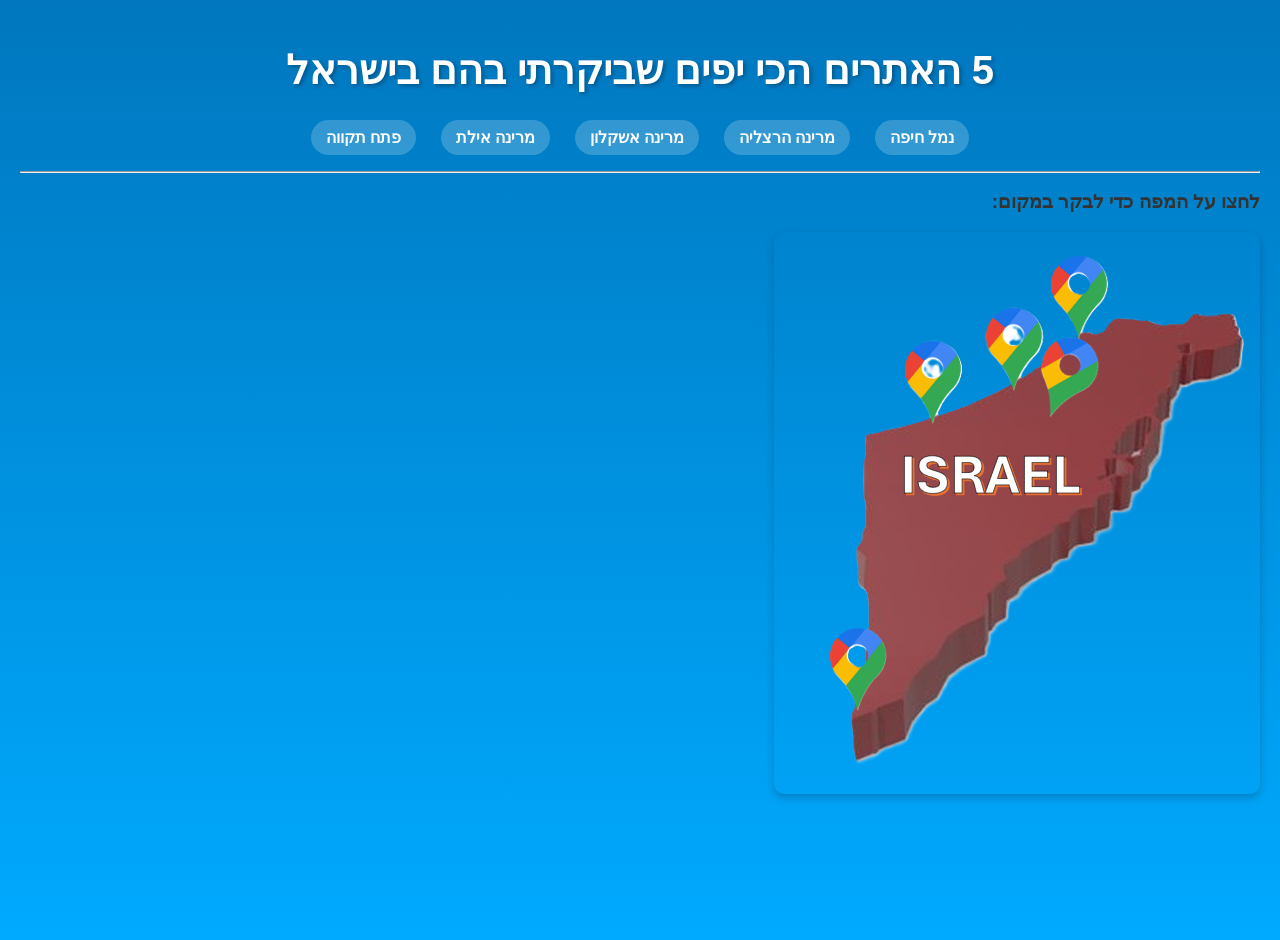
==== index.html @ ec97eb2b "Initial commit - 5 beautiful places project." ====
<!DOCTYPE html>
<html lang="he" dir="rtl">
<head>
    <meta charset="UTF-8">
    <title>5 המקומות הכי יפים בישראל</title>
    <link rel="stylesheet" href="style.css">
</head>
<body>

    <h1>5 האתרים הכי יפים שביקרתי בהם בישראל</h1>

    <nav>
        <ul>
            <li><a href="place1.html">נמל חיפה</a></li>
            <li><a href="place3.html">מרינה הרצליה</a></li>
            <li><a href="place4.html">מרינה אשקלון</a></li>
            <li><a href="place5.html">מרינה אילת</a></li>
            <li><a href="place2.html">פתח תקווה</a></li>
        </ul>
    </nav>

    <hr>

    <h3>לחצו על המפה כדי לבקר במקום:</h3>
    
    <img src="ISRAEL.png" usemap="#image-map" alt="מפת ישראל">

    <map name="image-map">
        <area target="" alt="נמל חיפה" title="נמל חיפה" href="place1.html" coords="274,17,355,102" shape="rect">
        
        <area target="" alt="מרינה הרצליה" title="מרינה הרצליה" href="place3.html" coords="207,61,267,165" shape="rect">
        
        <area target="" alt="פתח תקווה" title="פתח תקווה" href="place2.html" coords="270,101,320,191" shape="rect">
        
        <area target="" alt="מרינה אשקלון" title="מרינה אשקלון" href="place4.html" coords="117,102,194,206" shape="rect">
        
        <area target="" alt="מרינה אילת" title="מרינה אילת" href="place5.html" coords="41,385,132,521" shape="rect">
    </map>

</body>
</html>
---- style.css ----
/* הגדרות כלליות לרקע האתר - כחול ים */
body {
    background-color: #0077be; /* כחול ים עמוק */
    background-image: linear-gradient(180deg, #0077be 0%, #00aaff 100%); /* מדורג לקבלת אפקט מים */
    font-family: 'Segoe UI', Tahoma, Geneva, Verdana, sans-serif;
    color: #333;
    margin: 0;
    padding: 20px;
    min-height: 100vh;
}

/* עיצוב כותרות האתר */
h1 {
    color: white;
    text-shadow: 2px 2px 4px rgba(0,0,0,0.3); /* צל לטקסט ליצירת עומק */
    text-align: center;
    font-size: 2.5em;
}

/* עיצוב הטבלה (ה-Layout של דפי התוכן) */
table {
    background-color: rgba(255, 255, 255, 0.95); /* לבן מעט שקוף */
    border-collapse: separate;
    border-radius: 15px; /* פינות מעוגלות למראה מרשים */
    overflow: hidden;
    box-shadow: 0 10px 30px rgba(0,0,0,0.5); /* צל חזק שגורם לטבלה "לצוף" */
    border: none;
    margin-top: 20px;
}

/* עיצוב התאים בתוך הטבלה */
td {
    border: none !important; /* ביטול הקווים הפנימיים למראה נקי */
}

/* עיצוב התפריט ורשימות */
nav ul {
    list-style-type: none;
    padding: 0;
    text-align: center;
}

nav li {
    display: inline-block;
    margin: 0 10px;
    background: rgba(255,255,255,0.2);
    padding: 8px 15px;
    border-radius: 20px;
    transition: 0.3s;
}

/* עיצוב קישורים */
a {
    color: #004466;
    text-decoration: none;
    font-weight: bold;
}

nav li a {
    color: white;
}

/* אפקט מעבר עכבר על קישורים ותפריט */
a:hover {
    color: #ffcc00; /* צהוב שמש במעבר עכבר */
}

nav li:hover {
    background: rgba(255,255,255,0.4);
}

/* עיצוב התמונות בתוך הטבלה */
img {
    border-radius: 10px;
    box-shadow: 0 4px 8px rgba(0,0,0,0.2);
}
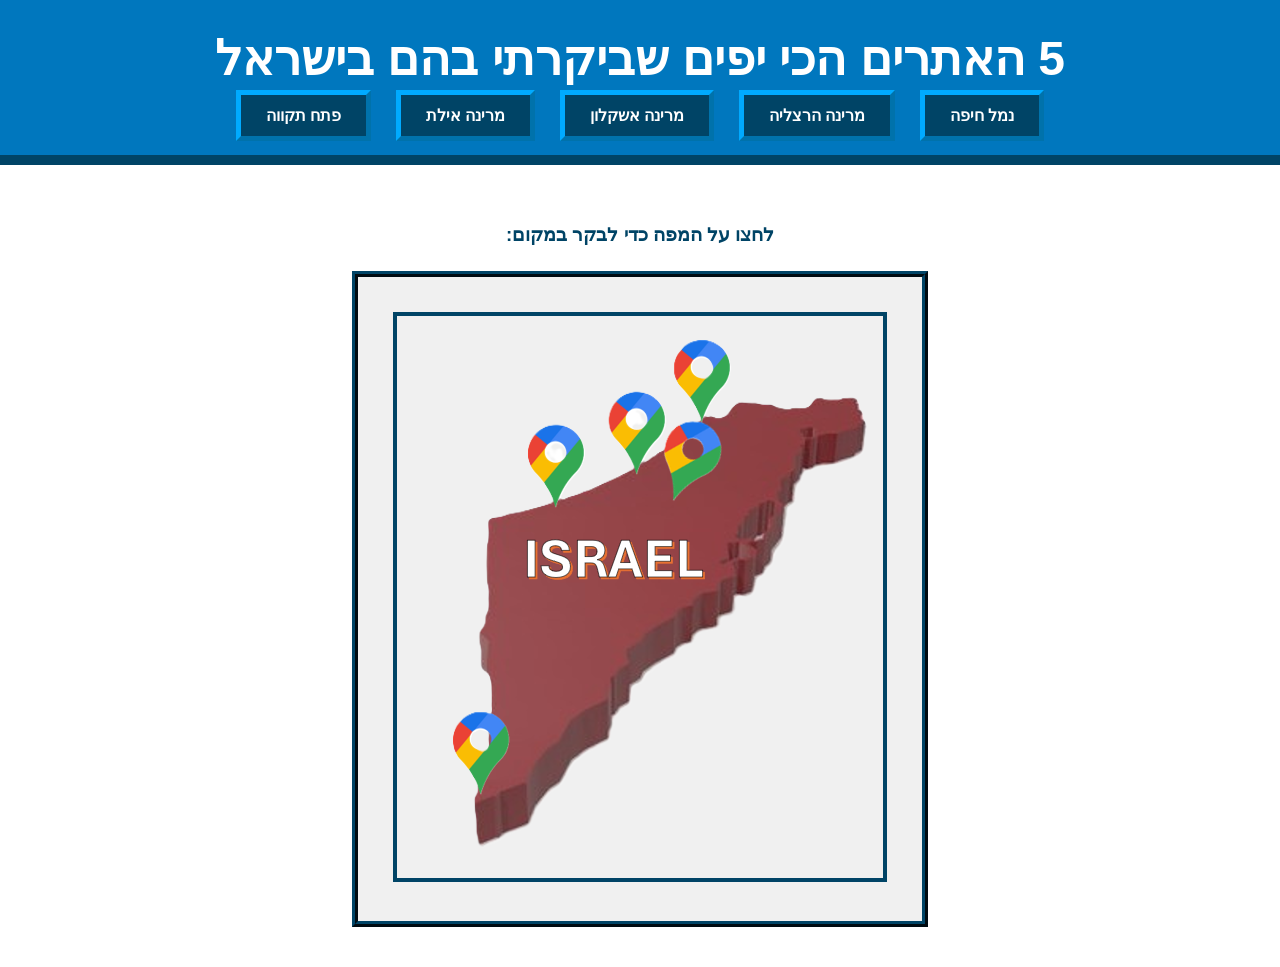
==== commit 05262343: "Add files via upload" ====
--- a/index.html
+++ b/index.html
@@ -2,40 +2,42 @@
 <html lang="he" dir="rtl">
 <head>
     <meta charset="UTF-8">
-    <title>5 המקומות הכי יפים בישראל</title>
+    <title>5 האתרים הכי יפים בישראל</title>
     <link rel="stylesheet" href="style.css">
 </head>
-<body>
+<body class="bg-home">
 
-    <h1>5 האתרים הכי יפים שביקרתי בהם בישראל</h1>
+    <div class="header-section">
+        <h1>5 האתרים הכי יפים שביקרתי בהם בישראל</h1>
 
-    <nav>
-        <ul>
-            <li><a href="place1.html">נמל חיפה</a></li>
-            <li><a href="place3.html">מרינה הרצליה</a></li>
-            <li><a href="place4.html">מרינה אשקלון</a></li>
-            <li><a href="place5.html">מרינה אילת</a></li>
-            <li><a href="place2.html">פתח תקווה</a></li>
-        </ul>
-    </nav>
+        <nav>
+            <ul>
+                <li><a href="place1.html">נמל חיפה</a></li>
+                <li><a href="place3.html">מרינה הרצליה</a></li>
+                <li><a href="place4.html">מרינה אשקלון</a></li>
+                <li><a href="place5.html">מרינה אילת</a></li>
+                <li><a href="place2.html">פתח תקווה</a></li>
+            </ul>
+        </nav>
+    </div>
 
-    <hr>
+    <div class="separator-line"></div>
 
-    <h3>לחצו על המפה כדי לבקר במקום:</h3>
-    
-    <img src="ISRAEL.png" usemap="#image-map" alt="מפת ישראל">
+    <div align="center" class="main-content">
+        <h3>לחצו על המפה כדי לבקר במקום:</h3>
+        
+        <div class="map-container">
+            <img src="ISRAEL.png" usemap="#image-map" alt="מפת ישראל">
 
-    <map name="image-map">
-        <area target="" alt="נמל חיפה" title="נמל חיפה" href="place1.html" coords="274,17,355,102" shape="rect">
-        
-        <area target="" alt="מרינה הרצליה" title="מרינה הרצליה" href="place3.html" coords="207,61,267,165" shape="rect">
-        
-        <area target="" alt="פתח תקווה" title="פתח תקווה" href="place2.html" coords="270,101,320,191" shape="rect">
-        
-        <area target="" alt="מרינה אשקלון" title="מרינה אשקלון" href="place4.html" coords="117,102,194,206" shape="rect">
-        
-        <area target="" alt="מרינה אילת" title="מרינה אילת" href="place5.html" coords="41,385,132,521" shape="rect">
-    </map>
+            <map name="image-map">
+                <area target="" alt="נמל חיפה" title="נמל חיפה" href="place1.html" coords="274,17,355,102" shape="rect">
+                <area target="" alt="מרינה הרצליה" title="מרינה הרצליה" href="place3.html" coords="207,61,267,165" shape="rect">
+                <area target="" alt="פתח תקווה" title="פתח תקווה" href="place2.html" coords="270,101,320,191" shape="rect">
+                <area target="" alt="מרינה אשקלון" title="מרינה אשקלון" href="place4.html" coords="117,102,194,206" shape="rect">
+                <area target="" alt="מרינה אילת" title="מרינה אילת" href="place5.html" coords="41,385,132,521" shape="rect">
+            </map>
+        </div>
+    </div>
 
 </body>
 </html>
--- a/style.css
+++ b/style.css
@@ -1,76 +1,92 @@
-/* הגדרות כלליות לרקע האתר - כחול ים */
 body {
-    background-color: #0077be; /* כחול ים עמוק */
-    background-image: linear-gradient(180deg, #0077be 0%, #00aaff 100%); /* מדורג לקבלת אפקט מים */
-    font-family: 'Segoe UI', Tahoma, Geneva, Verdana, sans-serif;
-    color: #333;
-    margin: 0;
-    padding: 20px;
-    min-height: 100vh;
+    margin: 0px;
+    padding: 0px;
+    font-family: Arial, Helvetica, sans-serif;
+    background-color: #ffffff;
+    direction: rtl;
 }
 
-/* עיצוב כותרות האתר */
-h1 {
-    color: white;
-    text-shadow: 2px 2px 4px rgba(0,0,0,0.3); /* צל לטקסט ליצירת עומק */
+.header-section {
+    background-color: #0077be;
+    padding: 30px 20px;
     text-align: center;
-    font-size: 2.5em;
 }
 
-/* עיצוב הטבלה (ה-Layout של דפי התוכן) */
-table {
-    background-color: rgba(255, 255, 255, 0.95); /* לבן מעט שקוף */
-    border-collapse: separate;
-    border-radius: 15px; /* פינות מעוגלות למראה מרשים */
-    overflow: hidden;
-    box-shadow: 0 10px 30px rgba(0,0,0,0.5); /* צל חזק שגורם לטבלה "לצוף" */
-    border: none;
-    margin-top: 20px;
+.separator-line {
+    height: 10px;
+    background-color: #004466;
 }
 
-/* עיצוב התאים בתוך הטבלה */
-td {
-    border: none !important; /* ביטול הקווים הפנימיים למראה נקי */
+.main-content {
+    background-color: #ffffff;
+    padding: 40px 20px;
+    text-align: center;
 }
 
-/* עיצוב התפריט ורשימות */
+h1 {
+    color: #ffffff;
+    font-size: 300%;
+    margin: 0px 0px 20px 0px;
+}
+
+h3 {
+    color: #004466;
+    margin-bottom: 25px;
+}
+
 nav ul {
     list-style-type: none;
-    padding: 0;
+    padding: 0px;
+    margin: 0px;
     text-align: center;
 }
 
 nav li {
-    display: inline-block;
-    margin: 0 10px;
-    background: rgba(255,255,255,0.2);
-    padding: 8px 15px;
-    border-radius: 20px;
-    transition: 0.3s;
-}
-
-/* עיצוב קישורים */
-a {
-    color: #004466;
-    text-decoration: none;
-    font-weight: bold;
+    display: inline;
+    margin: 0px 10px;
 }
 
 nav li a {
-    color: white;
+    background-color: #004466;
+    color: #ffffff;
+    text-decoration: none;
+    font-weight: bold;
+    padding: 12px 25px;
+    border: 5px outset #00aaff;
 }
 
-/* אפקט מעבר עכבר על קישורים ותפריט */
-a:hover {
-    color: #ffcc00; /* צהוב שמש במעבר עכבר */
+nav li a:hover {
+    color: #ffcc00;
+    border-style: inset;
+    background-color: #00334d;
 }
 
-nav li:hover {
-    background: rgba(255,255,255,0.4);
+table {
+    background-color: #ffffff;
+    border: 10px double #004466;
+    margin: 20px auto;
+    width: 85%;
 }
 
-/* עיצוב התמונות בתוך הטבלה */
+td {
+    padding: 25px;
+    text-align: center;
+}
+
 img {
-    border-radius: 10px;
-    box-shadow: 0 4px 8px rgba(0,0,0,0.2);
-}+    border: 4px solid #004466;
+}
+
+.map-container {
+    background-color: #f0f0f0;
+    padding: 35px;
+    border: 6px ridge #004466;
+    display: inline-block;
+}
+
+.bg-home { background-color: #ffffff; }
+.bg-haifa { background-color: #fdf2b3; }
+.bg-petah { background-color: #ffeadb; }
+.bg-herzliya { background-color: #f3e5f5; }
+.bg-ashkelon { background-color: #e0f2f1; }
+.bg-eilat { background-color: #ffebee; }
